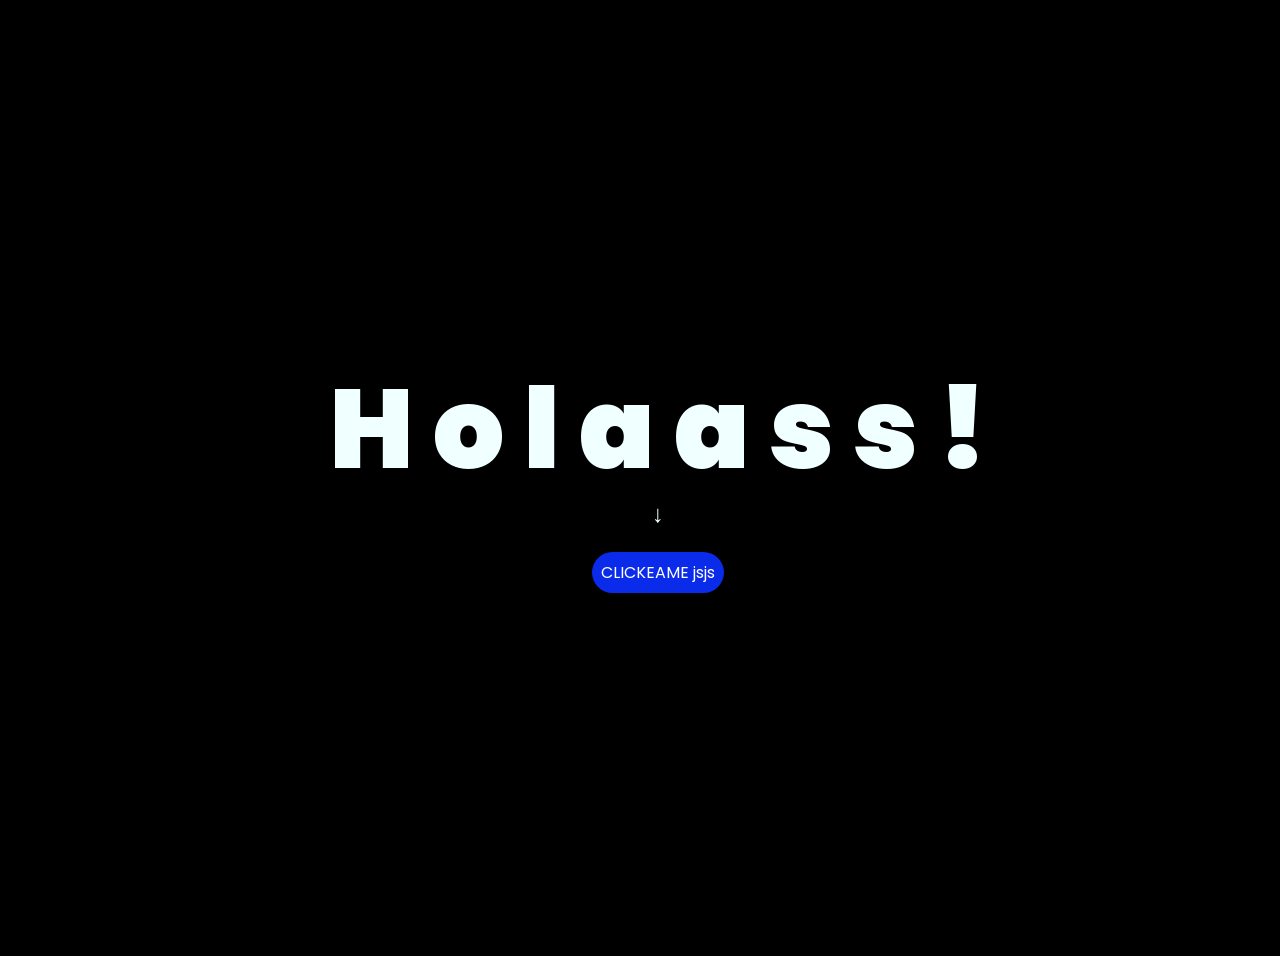
==== index.html @ 5549317d "Primer commit" ====
<!DOCTYPE html>
<html lang="es">

<head>
    <meta charset="UTF-8">
    <meta http-equiv="X-UA-Compatible" content="IE=edge">
    <meta name="viewport" content="width=device-width, initial-scale=1.0">
    <link rel="stylesheet" href="css/style.css">
    <link rel="icon" href="img/flowers.png" type="image/x-icon">
    <title>Flowers</title>
</head>

<body>
    <div class="greetings">
        <span>H</span>
        <span>o</span>
        <span>l</span>
        <span>a</span>
        <span>a</span>
        <span>s</span>
        <span>s</span>
        <span>!</span>
    </div>
    <div class="description">
        <span>↓</span>
    </div>
    <div class="button">
        <button class="botones">
            <a href="flower.html" style="color: #fff;">CLICKEAME jsjs</a>
        </button>
    </div>

</body>

</html>
---- css/style.css ----
@import url('https://fonts.googleapis.com/css2?family=Poppins:ital,wght@0,500;1,900&display=swap');
*{
    font-family: 'Poppins',cursive;
}
body{
    color: azure;
    width: 100%;
    min-height: 100vh;
    display: flex;
    flex-direction: column;
    align-items: center;
    justify-content: center;
    background-color: black;
    padding: 20px 10px;
}

.botones{
    padding: 9px;
    border-radius: 80px;
    background-color: transparent;
    border: none;
}

.botones a{
    background-color: #0a2be9;
    padding: 9px;
    border-radius: 80px;
    -webkit-border-radius: 80px;
    -moz-border-radius: 80px;
    -ms-border-radius: 80px;
    -o-border-radius: 80px;

}

.botones a:focus{
    background-color: rgb(50, 194, 194);
}

.greetings{
    font-size: 7rem;
    font-weight: 900;
    line-height: 1.2;
    word-break: break-word;
}
.greetings > span{
    animation: glow 2.5s ease-in-out infinite;
}
@keyframes glow{
    0%, 100%{
        color: #fff;
        text-shadow: 0 0 12px #39c6d6, 0 0 50px #39c6d6, 0 0 100px #39c6d6;
    }
    10%, 90%{
        color: #111;
        text-shadow: none;
    }
}
.greetings > span:nth-child(2){
    animation-delay: .2s ;
}
.greetings > span:nth-child(3){
    animation-delay: .4s ;
}
.greetings > span:nth-child(4){
    animation-delay: .6s;
}
.greetings > span:nth-child(5){
    animation-delay: .8s;
}
.greetings > span:nth-child(6){
    animation-delay: 1s;
}
.greetings > span:nth-child(7){
    animation-delay: 1.2s;
}
.greetings > span:nth-child(8){
    animation-delay: 1.4s;
}

.description{
    font-size: 1.5rem;
    margin-bottom: 20px;
}

.button a{
    text-decoration: none;
    font-size: 1rem;
    color: #111;
}

@media screen and (max-width:768px){
    .greetings{
        display: block;
        font-size: 3rem;
        font-weight: 800;
        text-align: center;
    }
    .description{
        font-size: 1.5rem;
        margin-bottom: 15px;
    }
    
    .button a{
        font-size: 0.9rem;
        padding: 10px 20px;
    }
    
    .botones a{
        padding: 10px 20px;
    }
}

@media screen and (max-width:480px){
    .greetings{
        font-size: 2rem;
        font-weight: 700;
    }
    .description{
        font-size: 1.2rem;
        margin-bottom: 15px;
    }
    
    .button a{
        font-size: 0.85rem;
        padding: 8px 16px;
    }
    
    .botones{
        padding: 6px;
    }
    
    .botones a{
        padding: 8px 16px;
    }
}
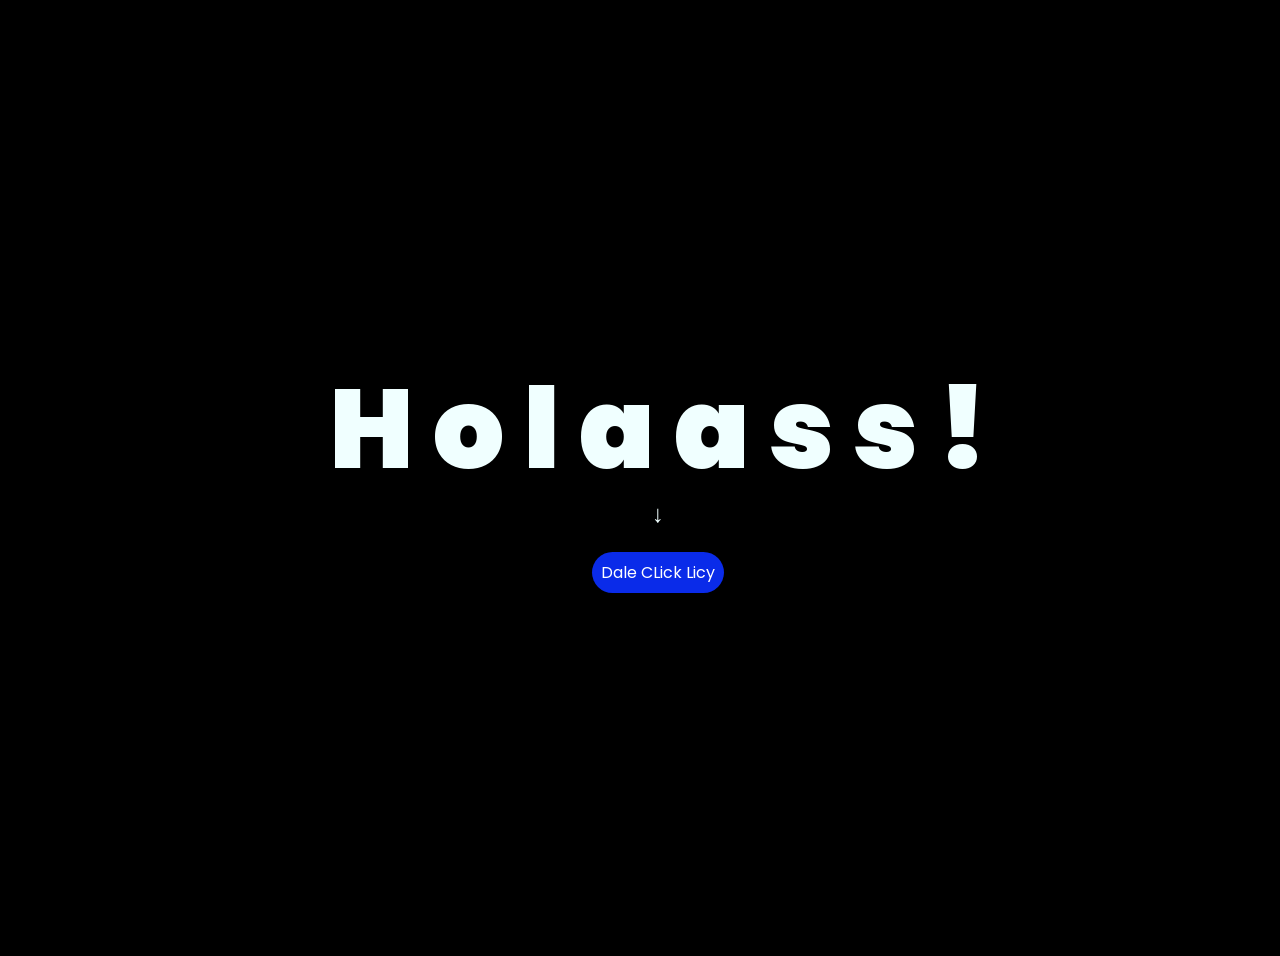
==== commit 161b1c60: "cambios" ====
--- a/index.html
+++ b/index.html
@@ -26,7 +26,7 @@
     </div>
     <div class="button">
         <button class="botones">
-            <a href="flower.html" style="color: #fff;">CLICKEAME jsjs</a>
+            <a href="flower.html" style="color: #fff;">Dale CLick Licy</a>
         </button>
     </div>
 
